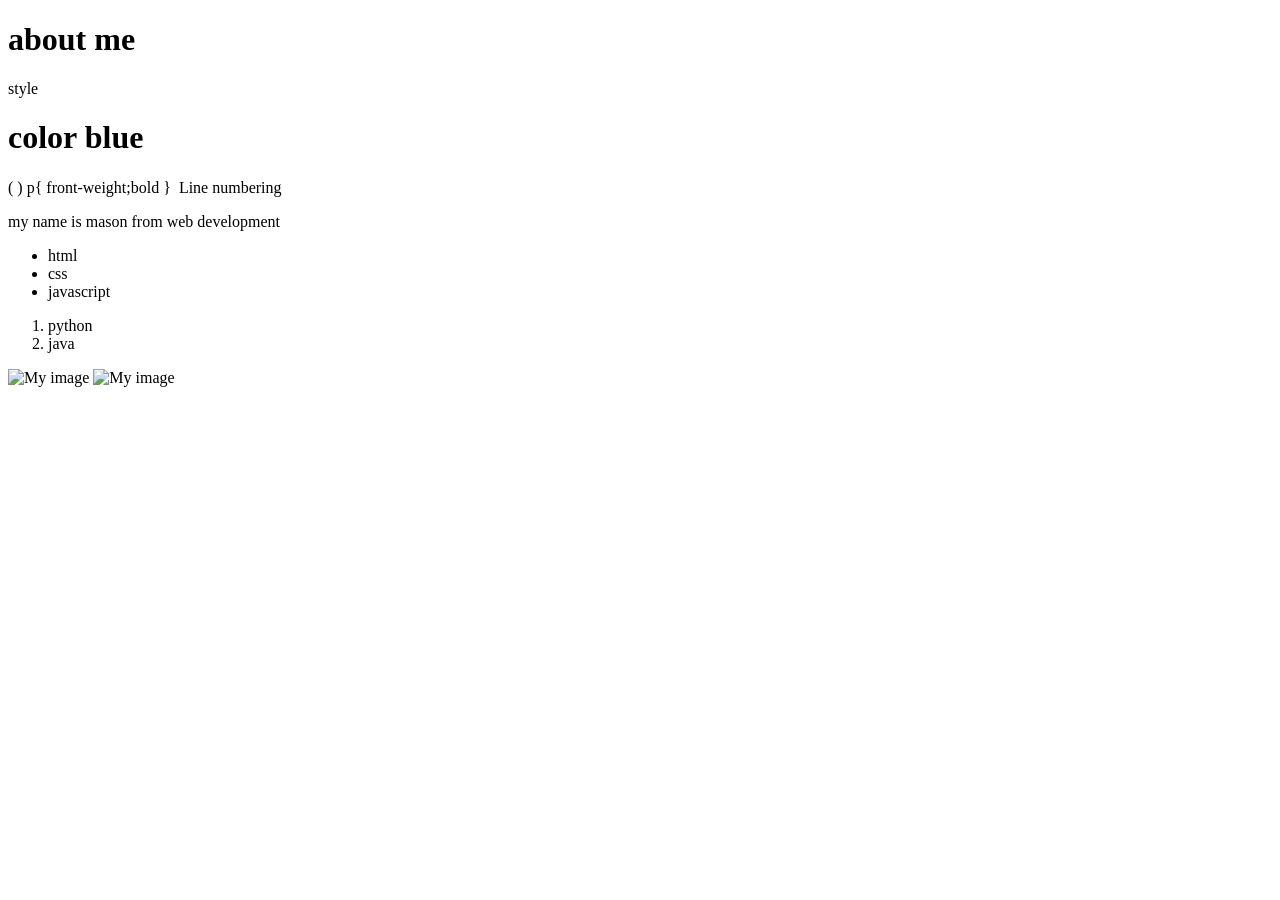
==== mason index.html @ e11e341b "initial commit" ====
<!DOCTYPE html>
<html>
    <title></title>
        <head>
            <h1>about me</h1>
        </head>
        <body>
            style
            <h1>color blue</h1>
          (

          )
          p{
            front-weight;bold
          }
￼
Line numbering
        
            <p>my name is mason from web development</p>
            <ul>
                <li>html</li>
                <li>css</li>
                <li>javascript</li>
            </ul>
            <ol>
                <li>python</li>
                <li>java</li>
            </ol>
            <img src=" https://images.pexels.com/photos/2582937/pexels-photo-2582937.jpeg" alt="My image" height="100px" width="100px">
            <img src=" https://images.pexels.com/photos/5483077/pexels-photo-5483077.jpeg" alt="My image" height="100px" width="100px">
            <img src="https://www.pexels.com/download/video/3466611/.jpeg" alt="My video" class="profile-video profile-video
            .profile-video{
                width:300px;
                height:300px;
                border-radius:50%;
            }
            .profile-video{
                width:300px;
                height:300px;
            }
            </body>
</html>
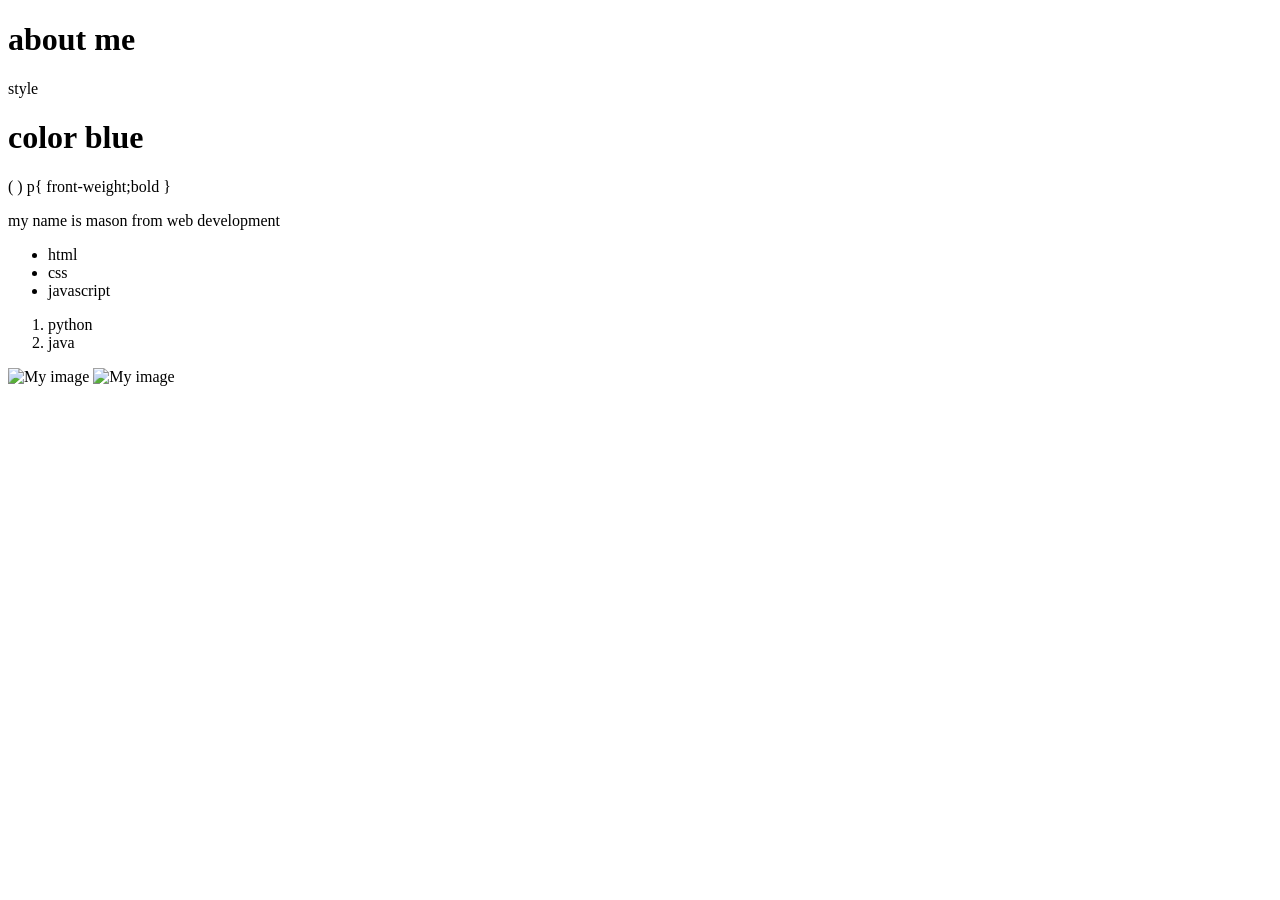
==== commit ebda1fe6: "first upload" ====
--- a/mason index.html
+++ b/mason index.html
@@ -13,8 +13,6 @@
           p{
             front-weight;bold
           }
-￼
-Line numbering
         
             <p>my name is mason from web development</p>
             <ul>
